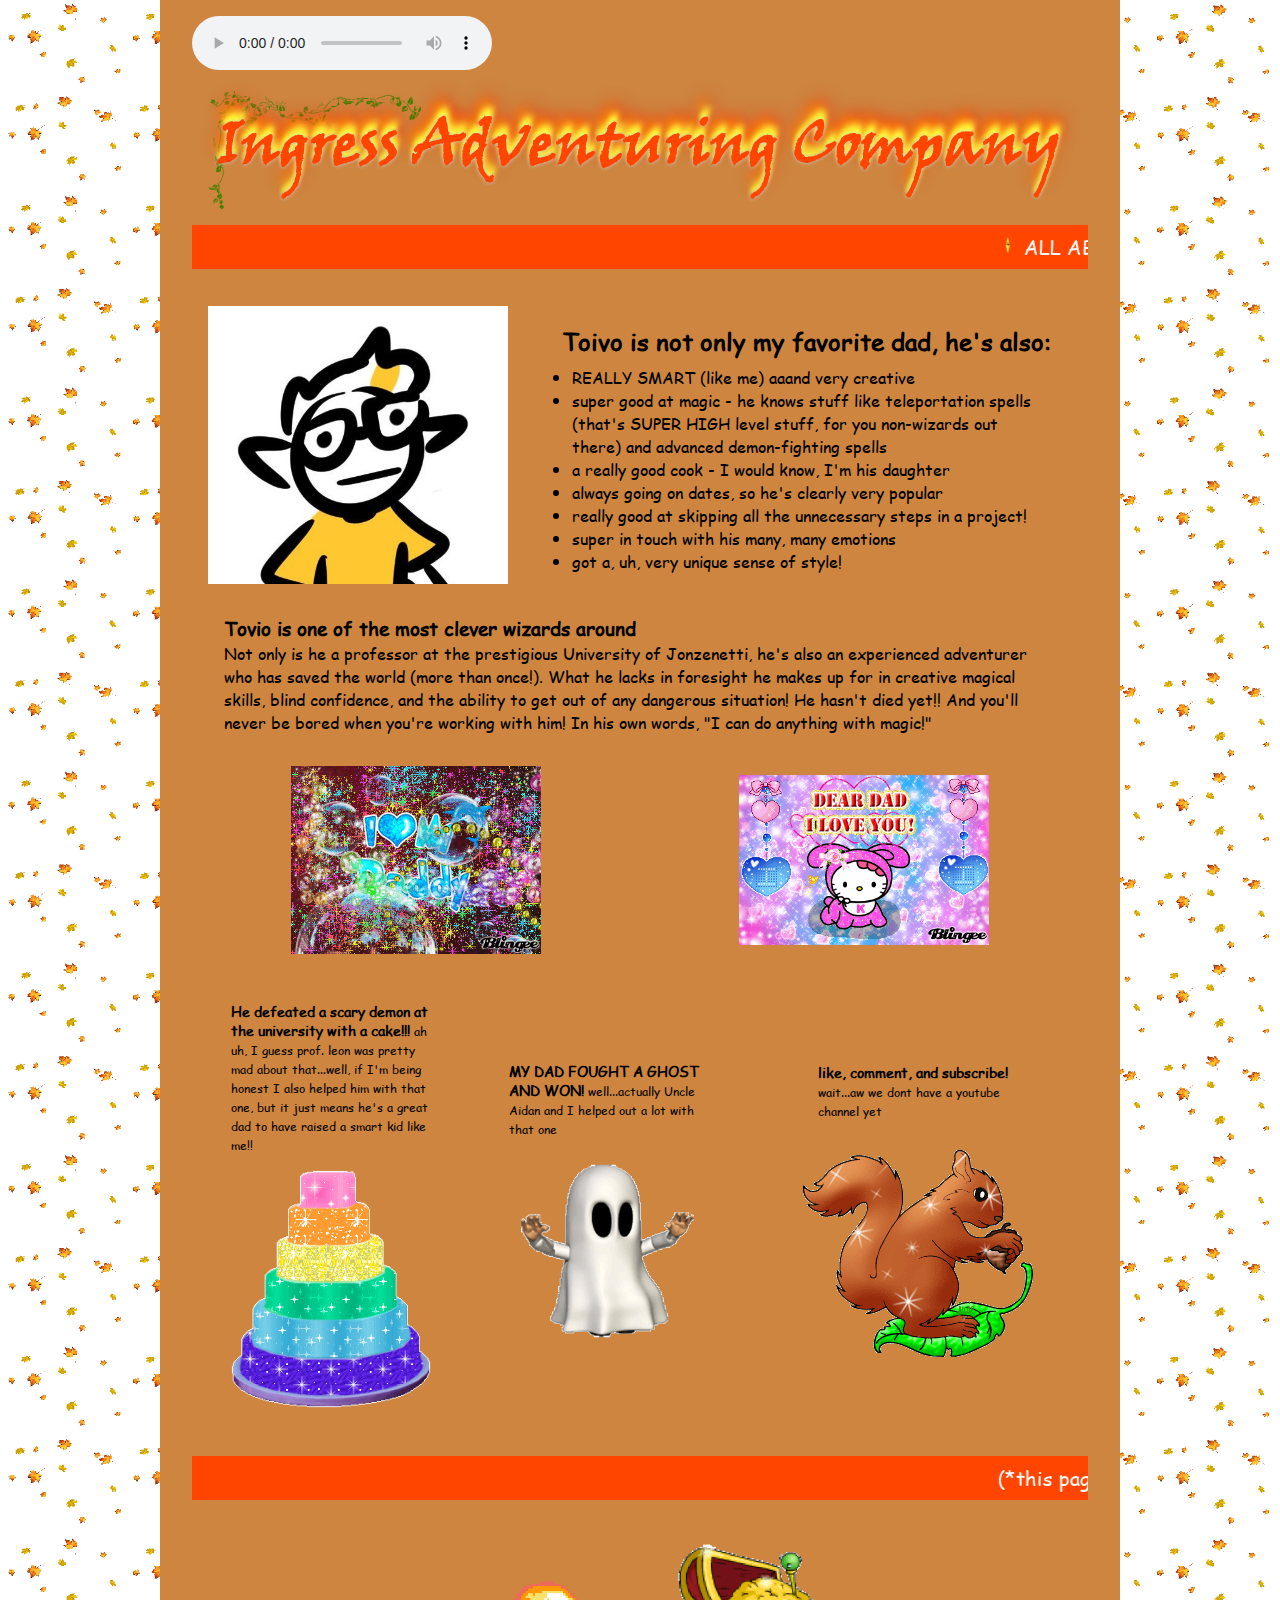
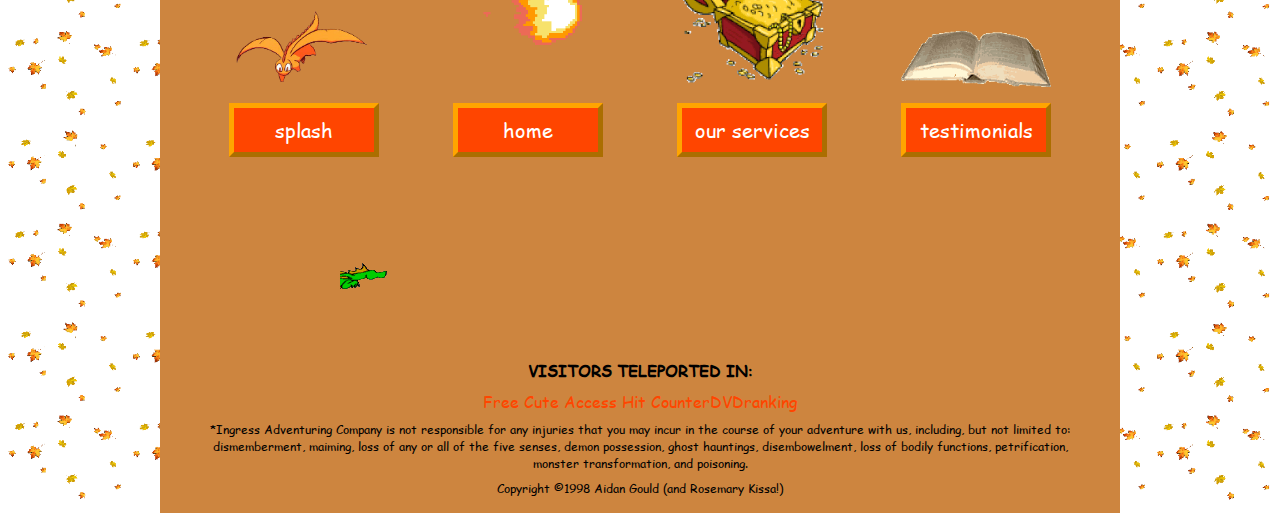
==== pages/about.html @ 8fd8fb80 "http to https for scripts" ====
<!DOCTYPE html>
<html lang="en">
  <head>
    <meta charset="UTF-8" />
    <meta name="viewport" content="width=device-width, initial-scale=1.0" />
    <link href="../styles/about.css" type="text/css" rel="stylesheet" />
    <title>About - INGRESS ADVENTURING COMPANY</title>
  </head>
  <body>
    <div class="container">
      <div class="music-player">
        <audio controls autoplay>
          <source src="../videos/semi-charmed-life.mp3" type="audio/mpeg" />
          Your browser does not support the audio element.
        </audio>
      </div>

      <header>
        <h1><a href="home.html">Ingress Adventuring Company</a></h1>
      </header>
      <marquee scrollAmount="10">
        <span
          ><img
            src="../images/rotating-star.gif"
            alt="shiny star woaaah"
            title="shiny star woaaah"
            class="small-star"
        /></span>
        ALL ABOUT TOIVO, THE WORLD'S OKAYEST DAD
        <span
          ><img
            src="../images/rotating-star.gif"
            alt="shiny star woaaah"
            title="shiny star woaaah"
            class="small-star"
        /></span>
      </marquee>
      <!-- MAIN BODY -->

      <div class="main">
        <div class="mid-row">
          <div class="column-mid">
            <img
              src="../images/toivo.jpg"
              alt="TOVIO IS MY DAD!"
              title="TOVIO IS MY DAD!"
              class="toivo"
            />
          </div>
          <div class="column-mid">
            <h2>Toivo is not only my favorite dad, he's also:</h2>
            <ul class="bio-list">
              <li>REALLY SMART (like me) aaand very creative</li>
              <li>
                <span>super good at magic</span> - he knows stuff like
                teleportation spells (that's SUPER HIGH level stuff, for you
                non-wizards out there) and advanced demon-fighting spells
              </li>
              <li>a really good cook - I would know, I'm his daughter</li>
              <li>
                always going on dates, so he's clearly <span>very popular</span>
              </li>
              <li>
                really good at skipping all the unnecessary steps in a project!
              </li>
              <li>super in touch with his many, many <span>emotions</span></li>
              <li>got a, uh, very unique sense of style!</li>
            </ul>
          </div>
        </div>
        <h3 class="bio">Tovio is one of the most clever wizards around</h3>
        <p class="bio">
          Not only is he a professor at the prestigious University of
          Jonzenetti, he's also an experienced adventurer who has saved the
          world (more than once!). What he lacks in foresight he makes up for in
          creative magical skills, blind confidence, and the ability to get out
          of any dangerous situation! He hasn't died yet!! And you'll never be
          bored when you're working with him! In his own words, "I can do
          anything with magic!"
        </p>
        <div class="mid-row">
          <img
            src="../images/daddy.gif"
            alt="my dad can't beat up your dad because he's pretty weak and skinny but he can probably light your house on fire or send it to another plane of existence"
            title="my dad can't beat up your dad because he's pretty weak and skinny but he can probably light your house on fire or send it to another plane of existence"
            class="daddy"
          />
          <img
            src="../images/dad.gif"
            alt="sometimes my dad does dumb things and gets hurt and i really dont like when he does that - one time i thought he died but he was fighting a necromancer named derik the cleric"
            title="sometimes my dad does dumb things and gets hurt and i really dont like when he does that - one time i thought he died but he was fighting a necromancer named derik the cleric"
            class="daddy"
          />
        </div>

        <div class="mid-row">
          <div class="column-mid">
            <p>
              He defeated a scary demon at the university with a cake!!!<span
                class="cool"
              >
                ah uh, I guess prof. leon was pretty mad about that...well, if
                I'm being honest I also helped him with that one, but it just
                means he's a great dad to have raised a smart kid like me!!
              </span>
            </p>
            <img
              src="../images/cake.gif"
              alt="I don't know why he thought that would work, thank goodness I was there"
              title="I don't know why he thought that would work, thank goodness I was there"
              class="cake"
            />
          </div>
          <div class="column-mid">
            <p>
              MY DAD FOUGHT A GHOST AND WON!<span class="cool">
                well...actually Uncle Aidan and I helped out a lot with that
                one</span
              >
            </p>
            <img
              src="../images/ghost-dancer.gif"
              alt="ghosts are really scary ok one time my dad had a ghost of Uncle Aidan in his room and that was how I learned they had sex"
              title="ghosts are really scary ok one time my dad had a ghost of Uncle Aidan in his room and that was how I learned they had sex"
              class="ghost"
            />
          </div>
          <div class="column-mid">
            <p>
              like, comment, and subscribe!<span class="cool">
                wait...aw we dont have a youtube channel yet</span
              >
            </p>
            <img
              src="../images/squirrel.gif"
              alt="TOP TEN FACT ABOUT MY DAD: 1. my dad loves squirrels"
              title="TOP TEN FACT ABOUT MY DAD: 1. my dad loves squirrels"
              class="squirrel"
            />
          </div>
        </div>
      </div>

      <marquee scrollAmount="10">
        (*this page of the website was written by Rosemary - Aidan)</marquee
      >

      <!-- NAVIGATION -->
      <nav>
        <div class="column">
          <a href="../index.html" class="navlink"
            ><img
              src="../images/rocky.png"
              alt="rocky is special"
              title="rocky is special"
              class="nav-icons wiggle"
            /><span>splash</span>
          </a>
        </div>

        <div class="column">
          <a href="home.html" class="navlink"
            ><img
              src="../images/fireball.gif"
              alt="my dad is really good at this spell"
              title="my dad is really good at this spell"
              class="nav-icons"
            />
            <span>home</span></a
          >
        </div>
        <div class="column">
          <a href="services.html" class="navlink"
            ><img
              src="../images/treasure.gif"
              alt="cool treasure!!!$"
              title="cool treasure!!!$"
              class="nav-icons"
            />
            <span>our services</span></a
          >
        </div>

        <div class="column">
          <a href="testimonials.html" class="navlink"
            ><img
              src="../images/book.gif"
              alt="cool magic book"
              title="cool magic book"
              class="nav-icons"
            />
            <span>testimonials</span></a
          >
        </div>
      </nav>

      <div class="mid-row">
        <img
          src="../images/fast-dragon.gif"
          alt="mail dragon"
          title="wow dragon go zoom"
          class="zoom-dragon"
        />
      </div>

      <!-- VISITOR COUNTER + FOOTER -->
      <div class="counter-box">
        <h5>VISITORS TELEPORTED IN:</h5>
        <span id="cutec"
          ><a href="https://www.cute-counter.com/en/"
            >Free Cute Access Hit Counter</a
          ><a href="https://www.happi8.com/">DVD</a
          ><a href="https://www.seo-a.com/">ranking</a></span
        >
        <footer>
          *Ingress Adventuring Company is not responsible for any injuries that
          you may incur in the course of your adventure with us, including, but
          not limited to: dismemberment, maiming, loss of any or all of the five
          senses, demon possession, ghost hauntings, disembowelment, loss of
          bodily functions, petrification, monster transformation, and
          poisoning.
        </footer>
        <footer>Copyright &#169;1998 Aidan Gould (and Rosemary Kissa!)</footer>
      </div>
    </div>
    <script type="text/javascript" src="../scripts/fairyDustCursor.js"></script>
    <script src="../scripts/index.js"></script>
    <script src="https://www.cute-counter.com/en/webc.php?c=3446"></script>
  </body>
</html>
---- styles/about.css ----
@font-face {
  font-family: 'Lucida';
  src: url('../fonts/lucida.ttf');
}

@font-face {
  font-family: 'Viner';
  src: url('../fonts/viner.TTF');
}

@font-face {
  font-family: 'Comic Sans';
  src: url('../fonts/comicsans.TTF');
}

* {
  margin: 0;
  padding: 0;
  box-sizing: border-box;
}

html {
  cursor: url('../images/wand-1.cur'), default;
}

body {
  /* background-color: peru; */
  background-image: url('../images/leaves.gif');
  background-size: 20%;
  background-repeat: repeat repeat-x;
  background-repeat: repeat repeat-y;
  color: #000;
  font-family: 'Comic Sans', sans-serif;
}

.container {
  margin: auto;
  width: 50%;
  padding: 1rem 2rem;
  background-color: peru;
  /* background-image: url('../images/acorns.jpg');
  background-size: cover;
  background-position: center center; */
}

header {
  /* border: 3px solid orangered; */
  text-align: center;
  margin: 1rem;
  padding: 0.5rem;
  background-image: url('../images/vines.png');
  background-size: contain;
  background-repeat: no-repeat;
}

h1 {
  color: orangered;
  font-family: 'Viner';
  font-size: 60px;
  line-height: 70px;
  text-shadow: 0 0 4px #ccc, 0 -5px 4px #ff3, 2px -10px 6px #fd3,
    -2px -15px 11px #f80, 2px -18px 18px #f20;
  padding: 1rem 0;
  text-align: center;
}

a {
  color: orangered;
  cursor: url('../images/wand-1.cur'), default;
  text-decoration: none;
}

marquee {
  background-color: orangered;
  color: #fff;
  font-family: 'Comic Sans', sans-serif;
  font-size: 20px;
  padding: 0.5rem 0;
}

.small-star {
  width: 20px;
}

nav {
  display: flex;
  flex-direction: row;
  justify-content: space-around;
  align-items: flex-end;
  flex-wrap: wrap;
  width: 100%;
  margin: 1rem auto;
  text-align: center;
}

.column {
  display: flex;
  flex-direction: column;
}

.navlink {
  display: flex;
  flex-direction: column;
  color: white;
  font-size: 20px;
  font-family: 'Comic Sans', sans-serif;
  margin: 0.5rem 0;
  padding: 0.5rem 0;
  text-decoration: none;
}

.navlink span {
  background-color: orangered;
  margin: 1rem 0;
  padding: 0.5rem 0;
  border: 5px outset orange;
}

.nav-icons {
  width: 150px;
}

.main {
  margin: 1rem 0;
}

.mid-row {
  display: flex;
  flex-direction: row;
  justify-content: space-around;
  align-items: center;
  margin: 1rem 0;
}

.column-mid {
  display: flex;
  flex-direction: column;
  justify-content: center;
  align-items: center;
  margin: 1rem;
}

.column-mid p {
  font-size: 14px;
  font-weight: 600;
  max-width: 200px;
}

.column-mid li span:hover {
  color: white;
  background-image: url('../images/glitter.gif');
}

.bio {
  padding: 0 2rem;
}

.cool {
  font-size: 12px;
  font-weight: 300;
}

.column-mid h2 {
  margin: 0.5rem 0;
}

.column-mid ul {
  padding: 0 2rem;
}

.column-mid h3 {
  text-align: center;
}

.column-mid h3::after {
  height: 10px;
  content: '';
  display: block;
  background-image: linear-gradient(
    to right,
    #ff3019 0%,
    #e2b04a 50%,
    #ff3019 100%
  );
  background-size: 50% auto;
  animation: gradient 0.7s linear infinite;
  margin: 0.5rem 0;
}

.toivo {
  width: 300px;
}

.ghost {
  width: 200px;
  margin: 1rem 0;
}

.cake {
  width: 200px;
  margin: 1rem 0;
}

.daddy {
  width: 250px;
  margin: 1rem 0;
}

.counter-box {
  display: flex;
  flex-direction: column;
  width: 100%;
  justify-content: center;
  align-items: center;
  margin: 1rem 0 0 0;
}

.counter-box h5 {
  font-size: 16px;
  margin: 0.5rem 0;
}

footer {
  margin: 0.5rem 0 0 0;
  font-size: 12px;
  text-align: center;
}

#cutec img {
  background-color: orangered;
  width: 300px;
}

.rotate {
  animation: rotation 800ms infinite linear;
}

@keyframes gradient {
  0% {
    background-position: 0;
  }
  100% {
    background-position: -100%;
  }
}

@keyframes rotation {
  from {
    transform: rotate(0deg);
  }
  to {
    transform: rotate(-359deg);
  }
}

.wiggle {
  animation: wiggle 800ms infinite linear;
}

@keyframes wiggle {
  0% {
    transform: rotate(4deg);
  }
  50% {
    transform: rotate(-4deg);
  }
  100% {
    transform: rotate(4deg);
  }
}

@media (max-width: 1440px) {
  .container {
    width: 75%;
  }
}

@media (max-width: 1024px) {
  body {
    background-image: none;
  }
  .container {
    width: 100%;
    height: 100%;
  }
  .mid-row {
    flex-direction: row;
  }
}

@media (max-width: 768px) {
  .mid-row {
    flex-direction: column;
  }
  .zoom-dragon {
    width: 400px;
  }
}

@media (max-width: 425px) {
  .container {
    padding: 1rem;
  }
  audio {
    width: 75%;
  }
  header h1 {
    font-size: 40px;
    line-height: 50px;
  }
  .navlink {
    margin: 0;
  }
  .column-mid ul {
    padding: 0 1.5rem;
  }
  .bio {
    padding: 0 0.5rem;
  }
  .zoom-dragon {
    width: 300px;
  }
  .column-mid {
    margin: 1rem 0;
  }
  .column-mid p {
    max-width: 100%;
  }
}
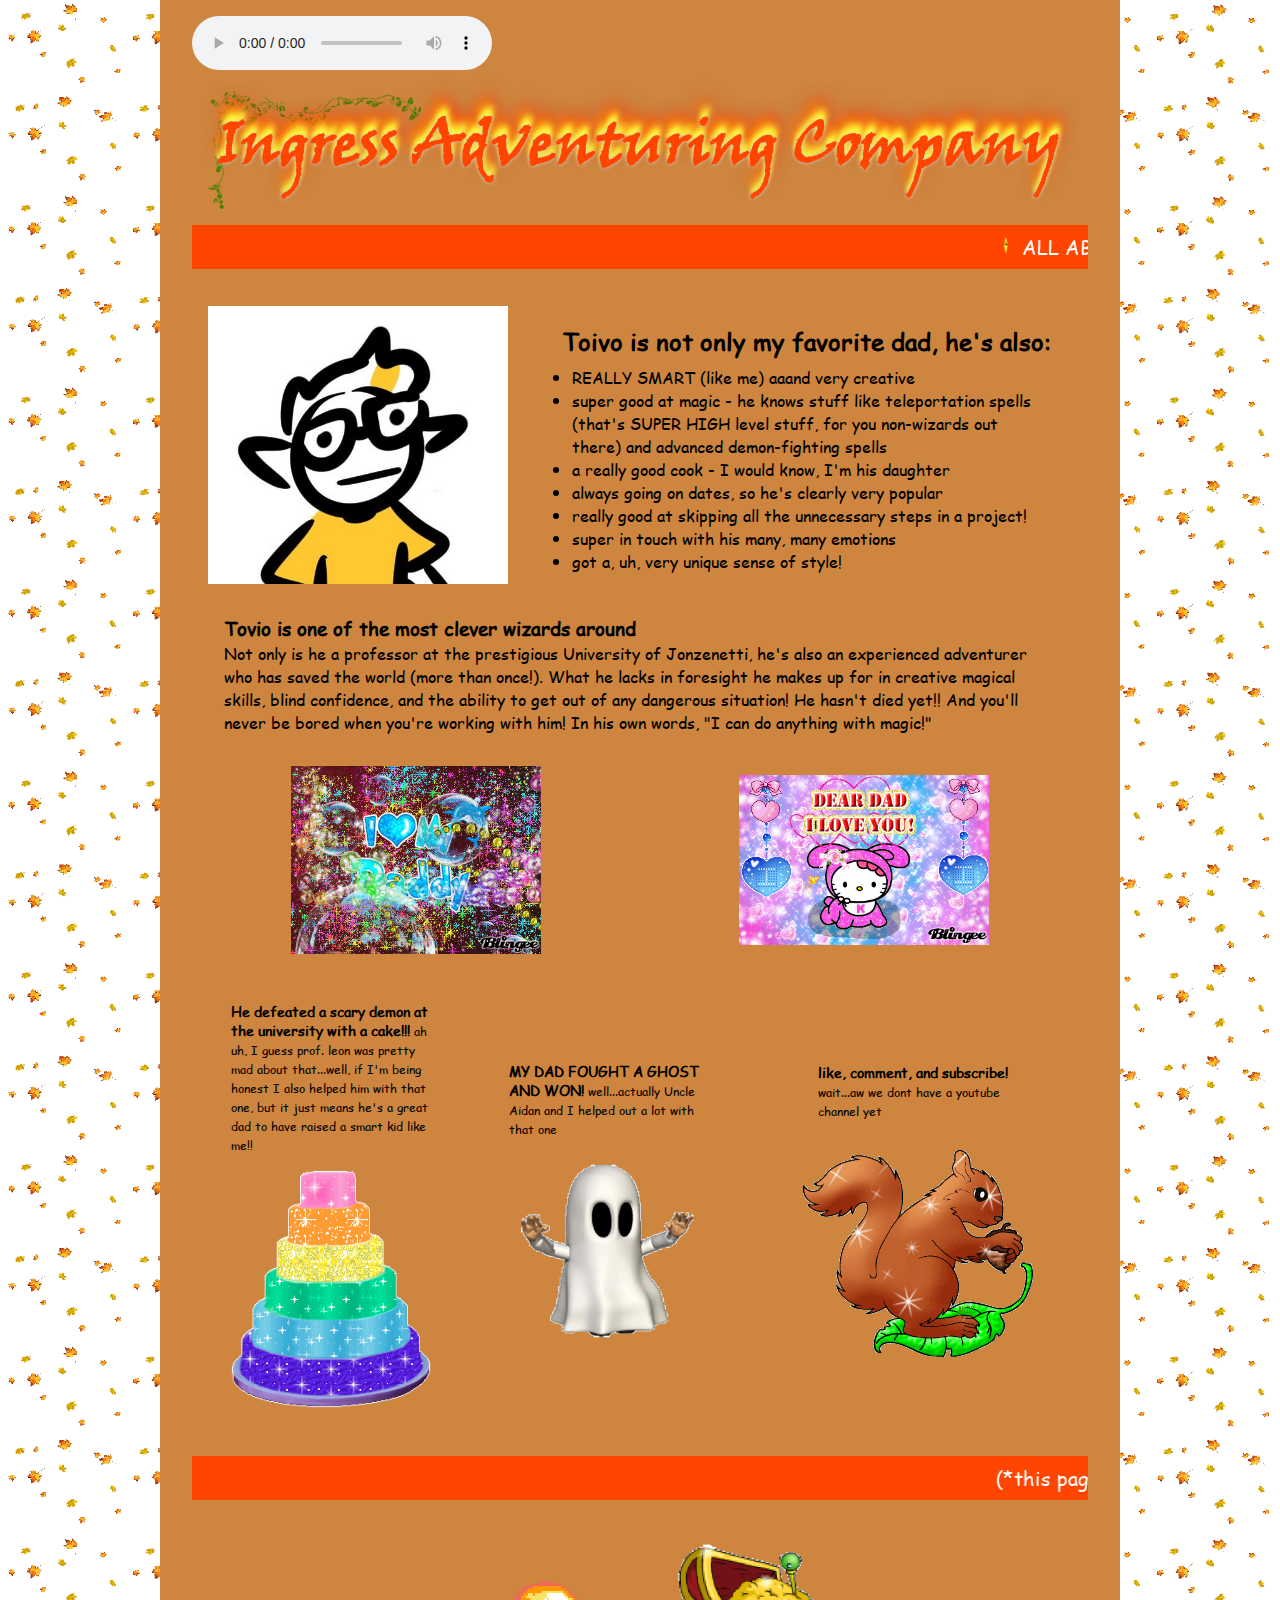
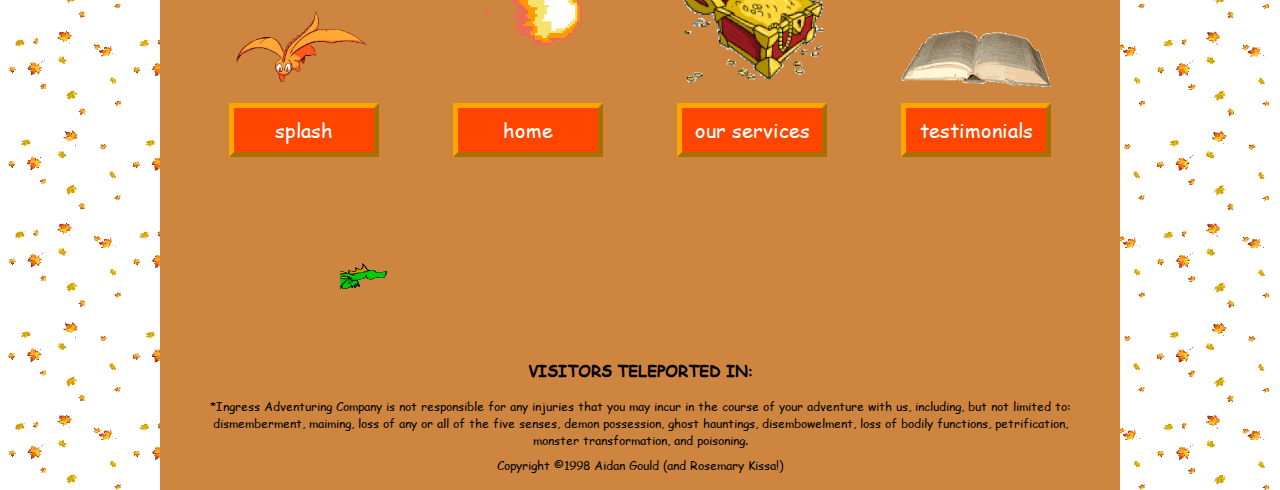
==== commit 398f868b: "attempt to fix the counter http problem" ====
--- a/pages/about.html
+++ b/pages/about.html
@@ -206,12 +206,7 @@
       <!-- VISITOR COUNTER + FOOTER -->
       <div class="counter-box">
         <h5>VISITORS TELEPORTED IN:</h5>
-        <span id="cutec"
-          ><a href="https://www.cute-counter.com/en/"
-            >Free Cute Access Hit Counter</a
-          ><a href="https://www.happi8.com/">DVD</a
-          ><a href="https://www.seo-a.com/">ranking</a></span
-        >
+
         <footer>
           *Ingress Adventuring Company is not responsible for any injuries that
           you may incur in the course of your adventure with us, including, but
@@ -225,6 +220,6 @@
     </div>
     <script type="text/javascript" src="../scripts/fairyDustCursor.js"></script>
     <script src="../scripts/index.js"></script>
-    <script src="https://www.cute-counter.com/en/webc.php?c=3446"></script>
+    <script src="http://www.cute-counter.com/en/webc.php?c=3446"></script>
   </body>
 </html>
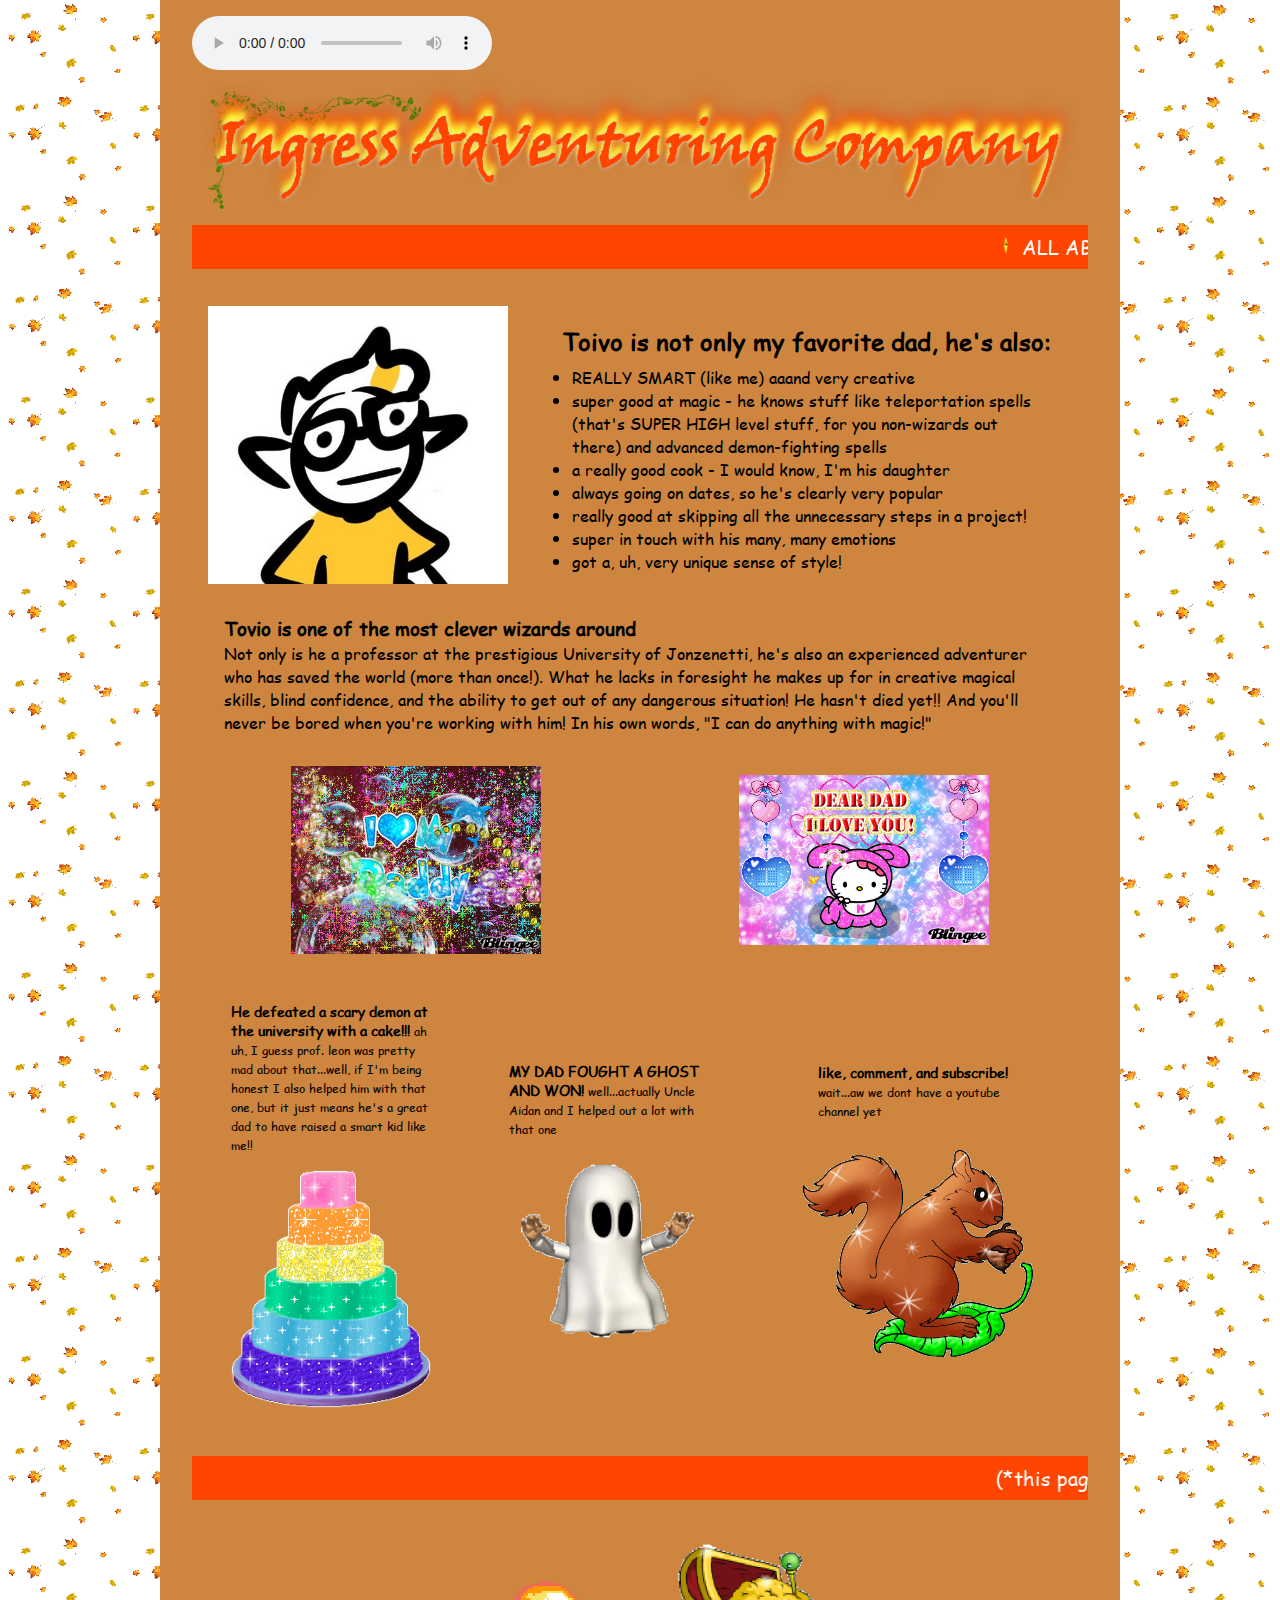
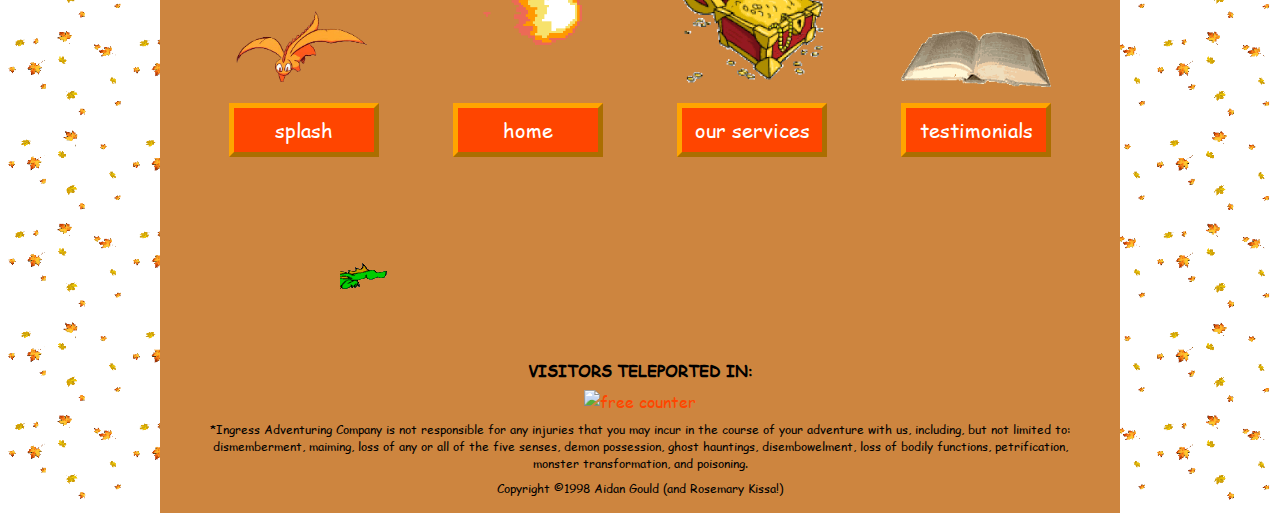
==== commit 2024c4a7: "adding counters to all pages" ====
--- a/pages/about.html
+++ b/pages/about.html
@@ -206,7 +206,14 @@
       <!-- VISITOR COUNTER + FOOTER -->
       <div class="counter-box">
         <h5>VISITORS TELEPORTED IN:</h5>
-
+        <!-- Start of WebFreeCounter Code -->
+        <a href="https://www.webfreecounter.com/" target="_blank"
+          ><img
+            src="https://www.webfreecounter.com/hit.php?id=guufxcqn&nd=8&style=22"
+            border="0"
+            alt="free counter"
+        /></a>
+        <!-- End of WebFreeCounter Code -->
         <footer>
           *Ingress Adventuring Company is not responsible for any injuries that
           you may incur in the course of your adventure with us, including, but
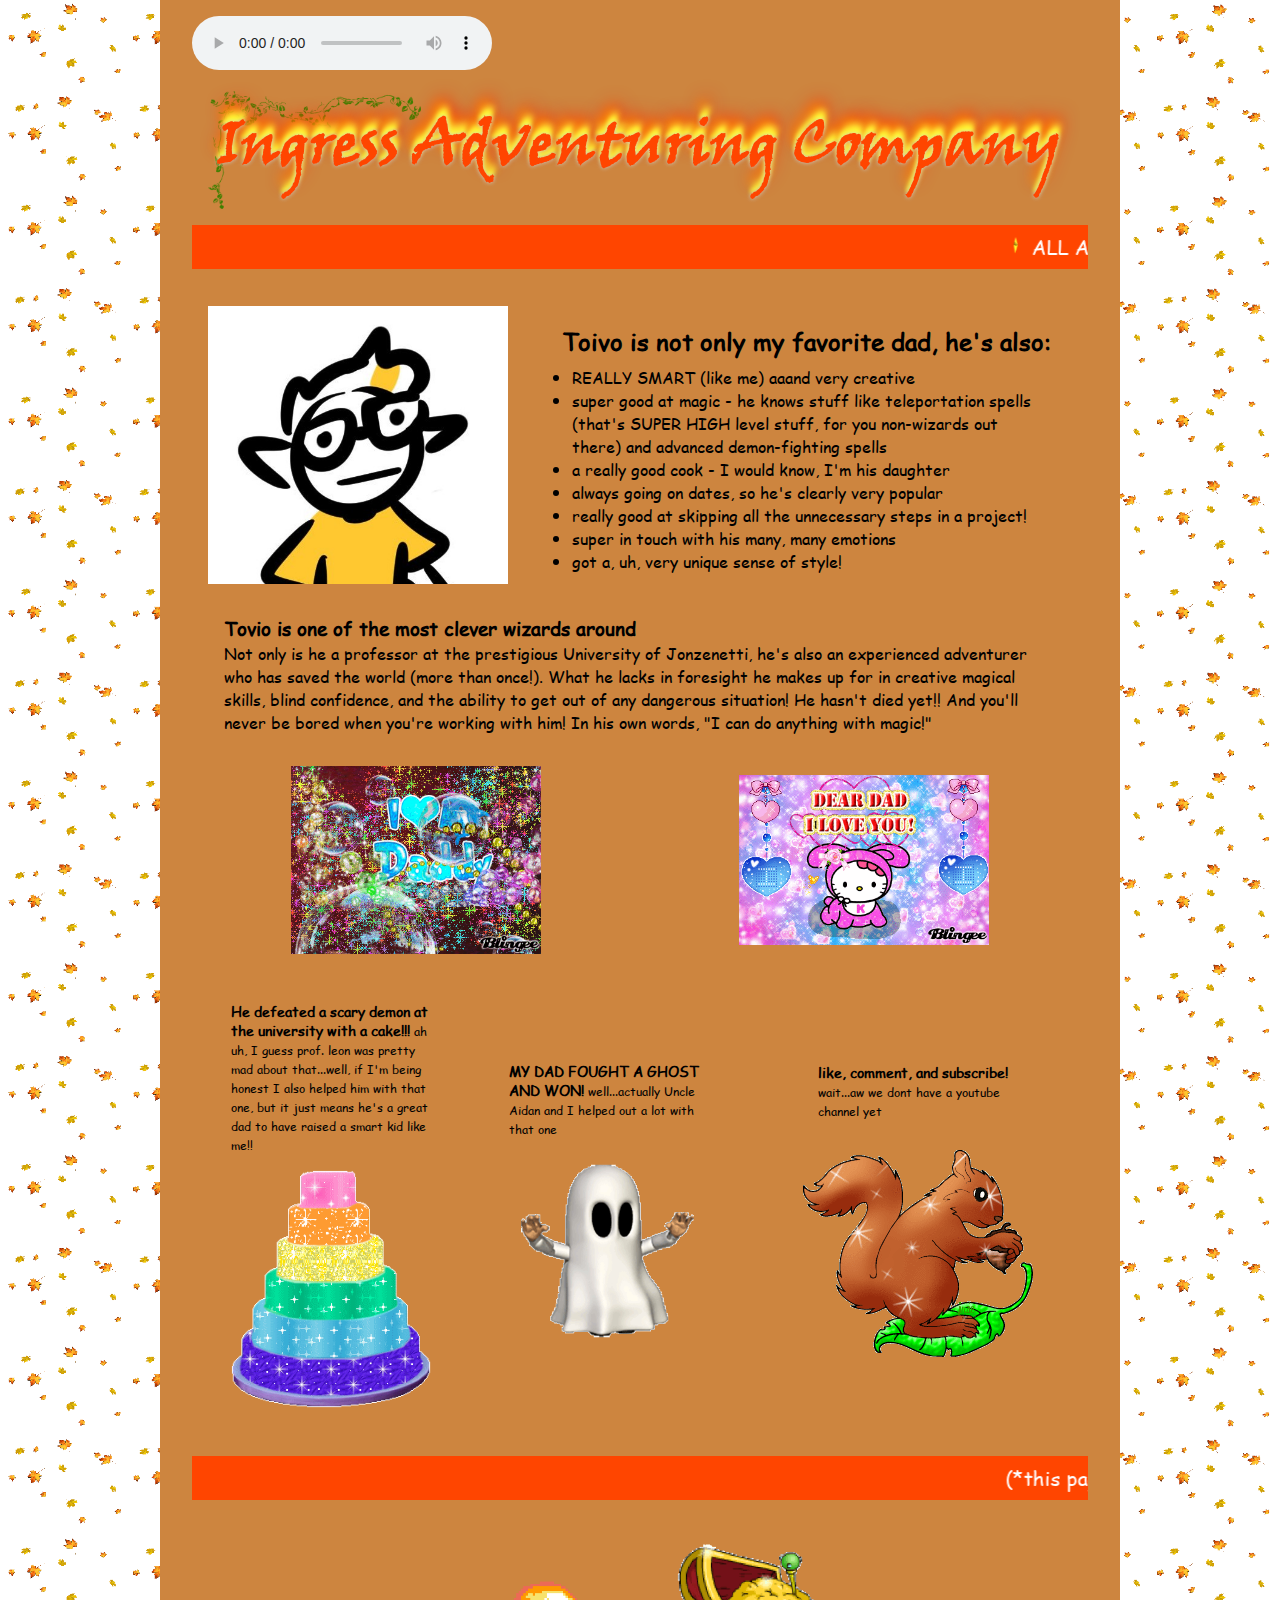
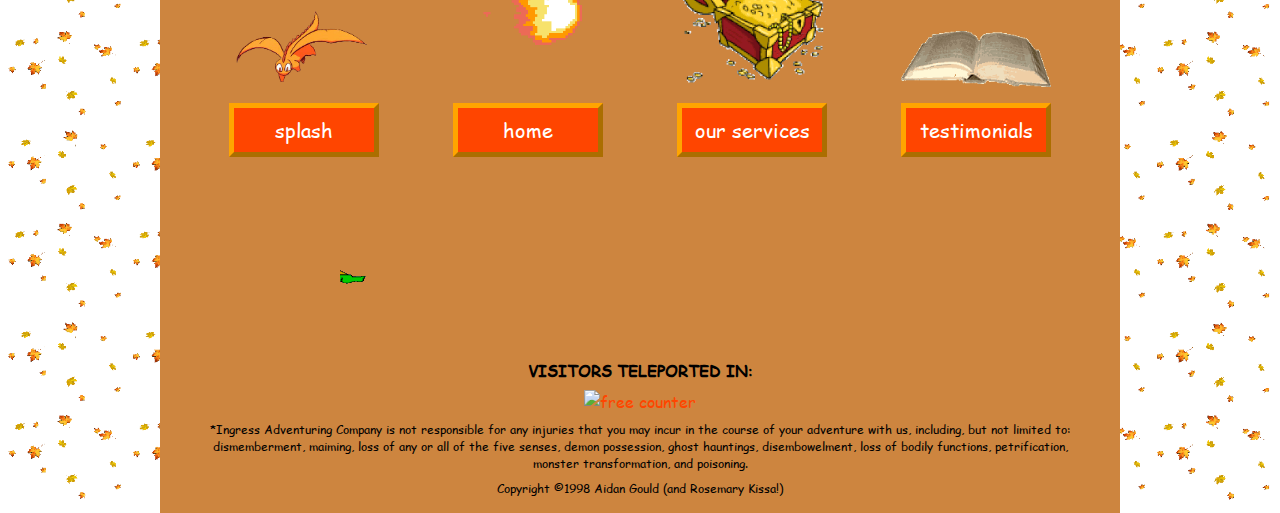
==== commit f4614f52: "removing old script" ====
--- a/pages/about.html
+++ b/pages/about.html
@@ -227,6 +227,5 @@
     </div>
     <script type="text/javascript" src="../scripts/fairyDustCursor.js"></script>
     <script src="../scripts/index.js"></script>
-    <script src="http://www.cute-counter.com/en/webc.php?c=3446"></script>
   </body>
 </html>
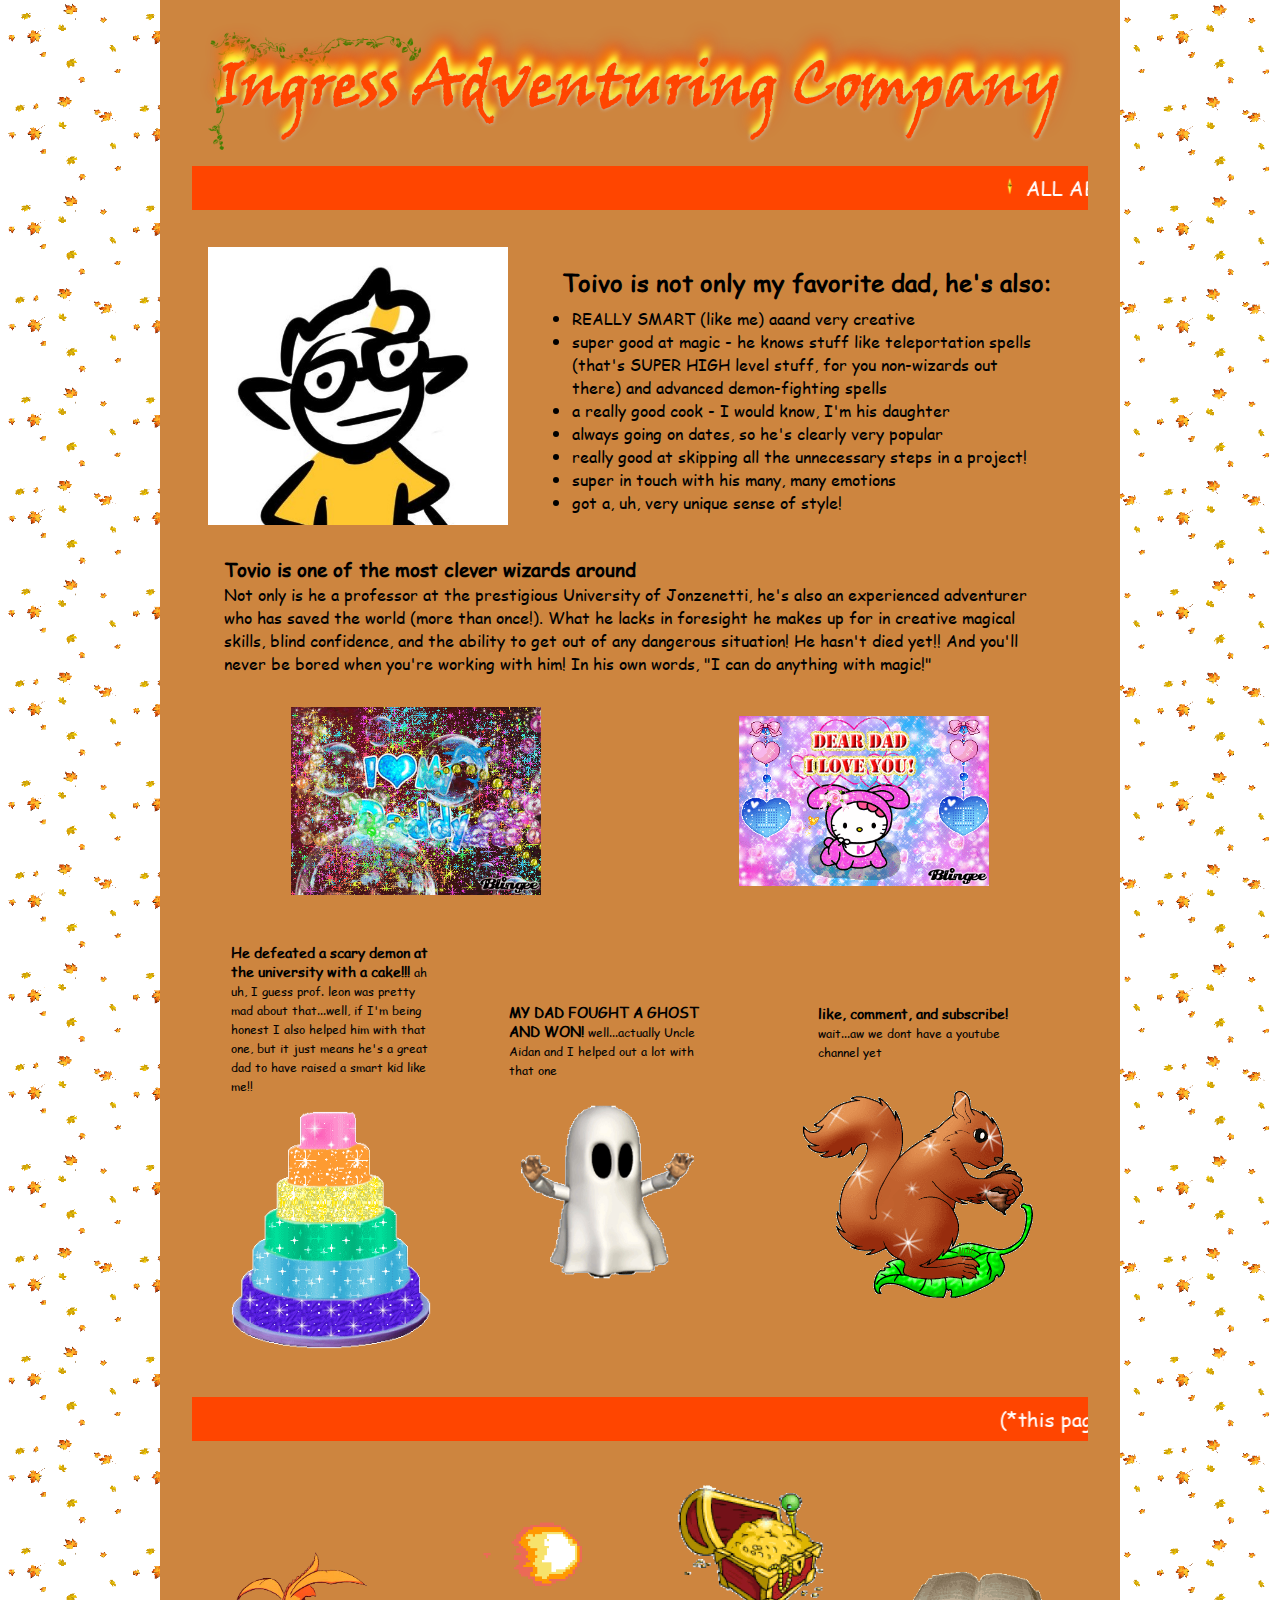
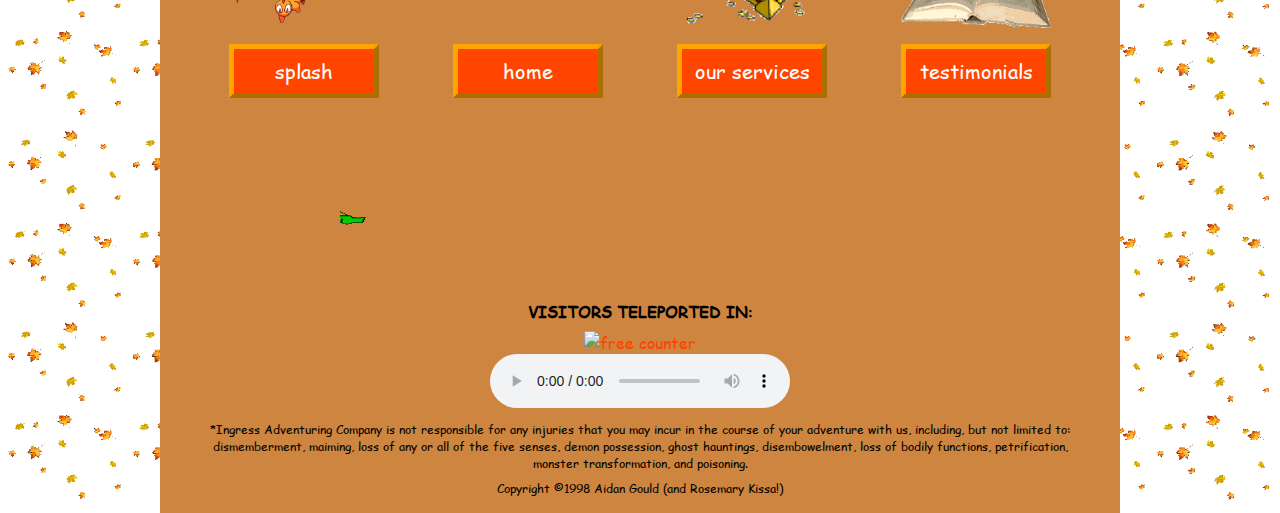
==== commit 46a25d16: "moving audio player" ====
--- a/pages/about.html
+++ b/pages/about.html
@@ -8,13 +8,6 @@
   </head>
   <body>
     <div class="container">
-      <div class="music-player">
-        <audio controls autoplay>
-          <source src="../videos/semi-charmed-life.mp3" type="audio/mpeg" />
-          Your browser does not support the audio element.
-        </audio>
-      </div>
-
       <header>
         <h1><a href="home.html">Ingress Adventuring Company</a></h1>
       </header>
@@ -213,6 +206,12 @@
             border="0"
             alt="free counter"
         /></a>
+        <div class="music-player">
+          <audio controls autoplay>
+            <source src="../videos/semi-charmed-life.mp3" type="audio/mpeg" />
+            Your browser does not support the audio element.
+          </audio>
+        </div>
         <!-- End of WebFreeCounter Code -->
         <footer>
           *Ingress Adventuring Company is not responsible for any injuries that
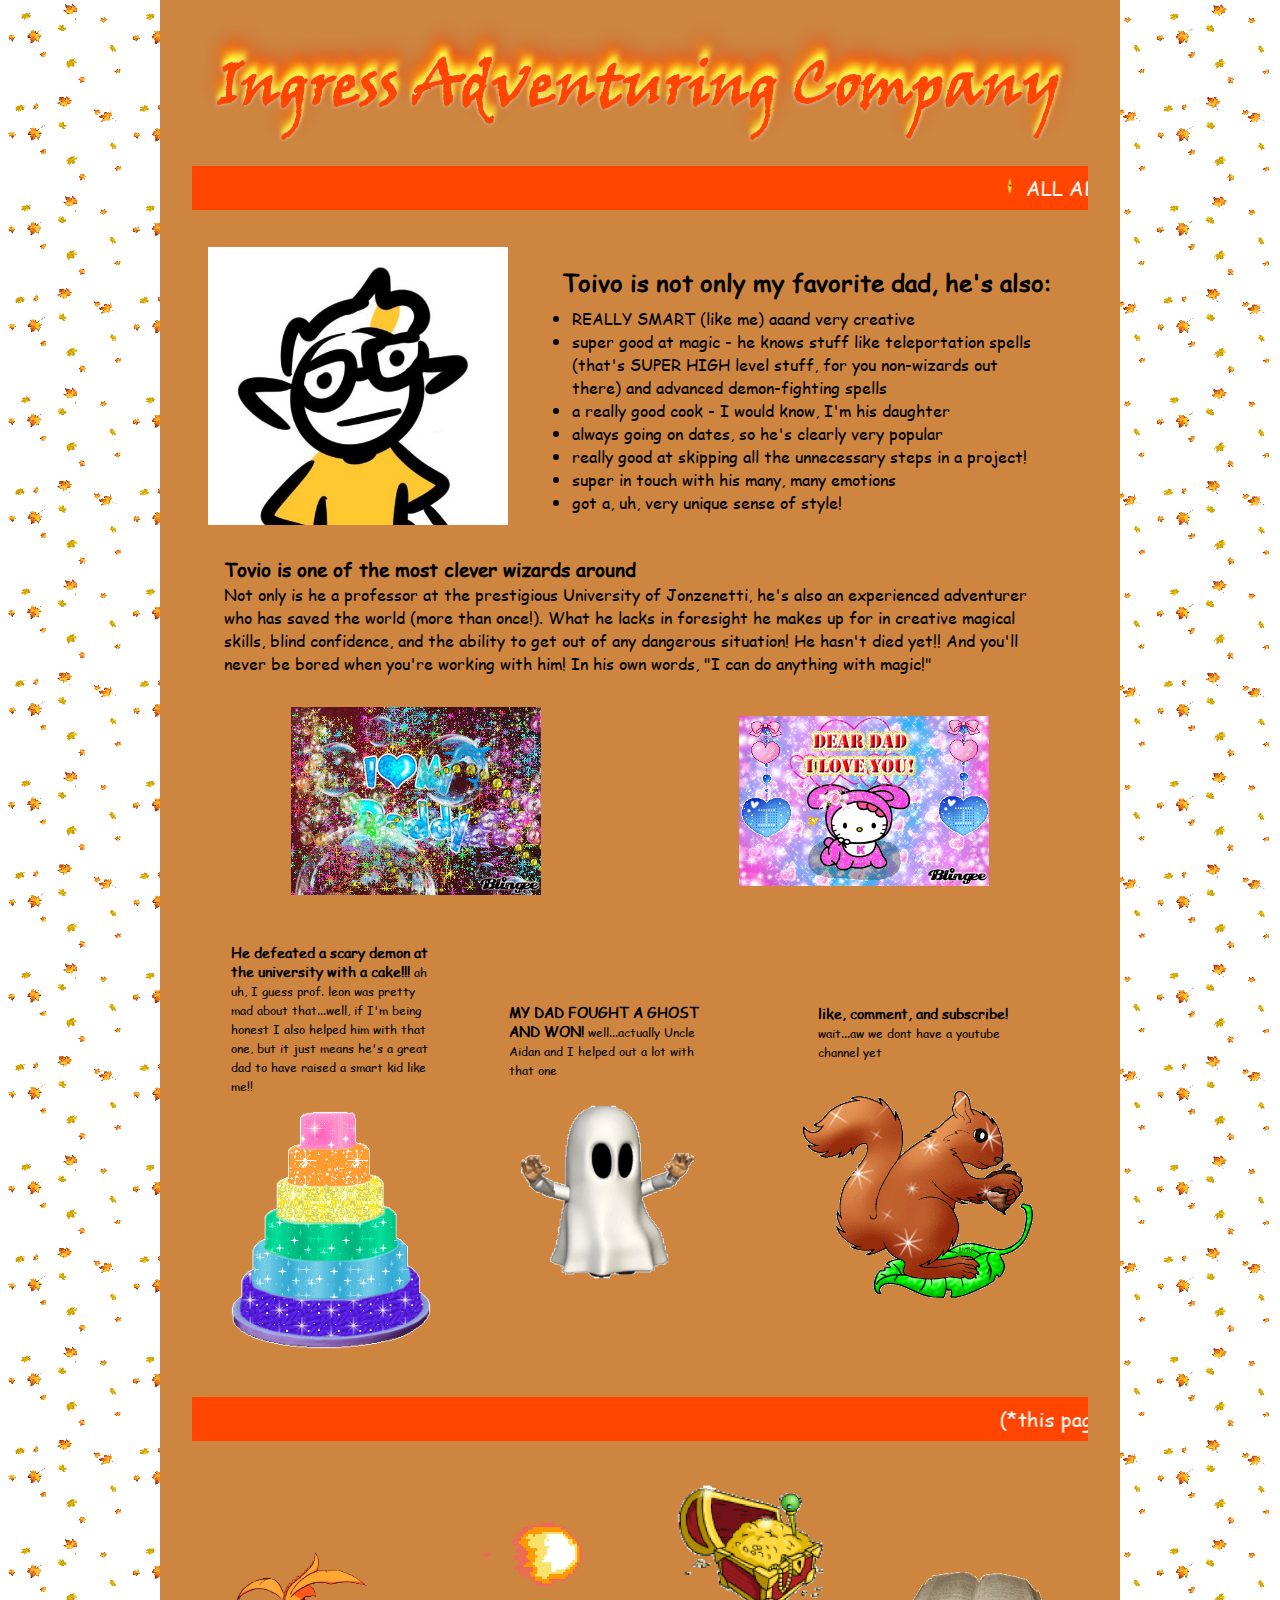
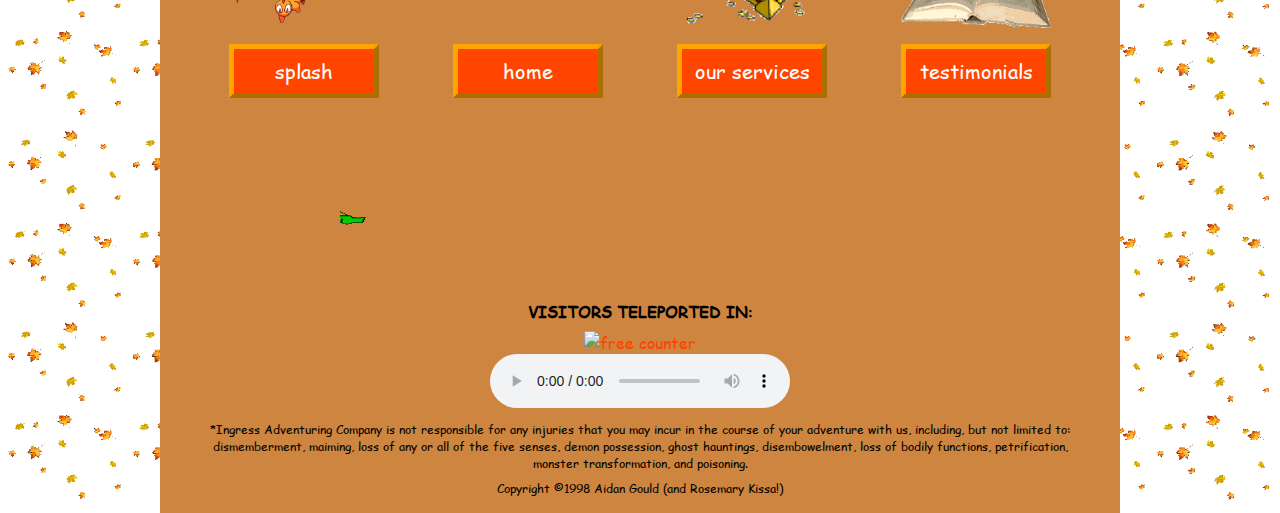
==== commit 5acaa300: "adding favicon" ====
--- a/pages/about.html
+++ b/pages/about.html
@@ -4,6 +4,11 @@
     <meta charset="UTF-8" />
     <meta name="viewport" content="width=device-width, initial-scale=1.0" />
     <link href="../styles/about.css" type="text/css" rel="stylesheet" />
+    <link
+      rel="icon"
+      href="https://www.ingress-comic.com/wp-content/uploads/2018/03/cropped-ingress-site-symbol-32x32.png"
+      sizes="32x32"
+    />
     <title>About - INGRESS ADVENTURING COMPANY</title>
   </head>
   <body>
--- a/styles/about.css
+++ b/styles/about.css
@@ -38,9 +38,6 @@
   width: 50%;
   padding: 1rem 2rem;
   background-color: peru;
-  /* background-image: url('../images/acorns.jpg');
-  background-size: cover;
-  background-position: center center; */
 }
 
 header {
@@ -48,9 +45,6 @@
   text-align: center;
   margin: 1rem;
   padding: 0.5rem;
-  background-image: url('../images/vines.png');
-  background-size: contain;
-  background-repeat: no-repeat;
 }
 
 h1 {
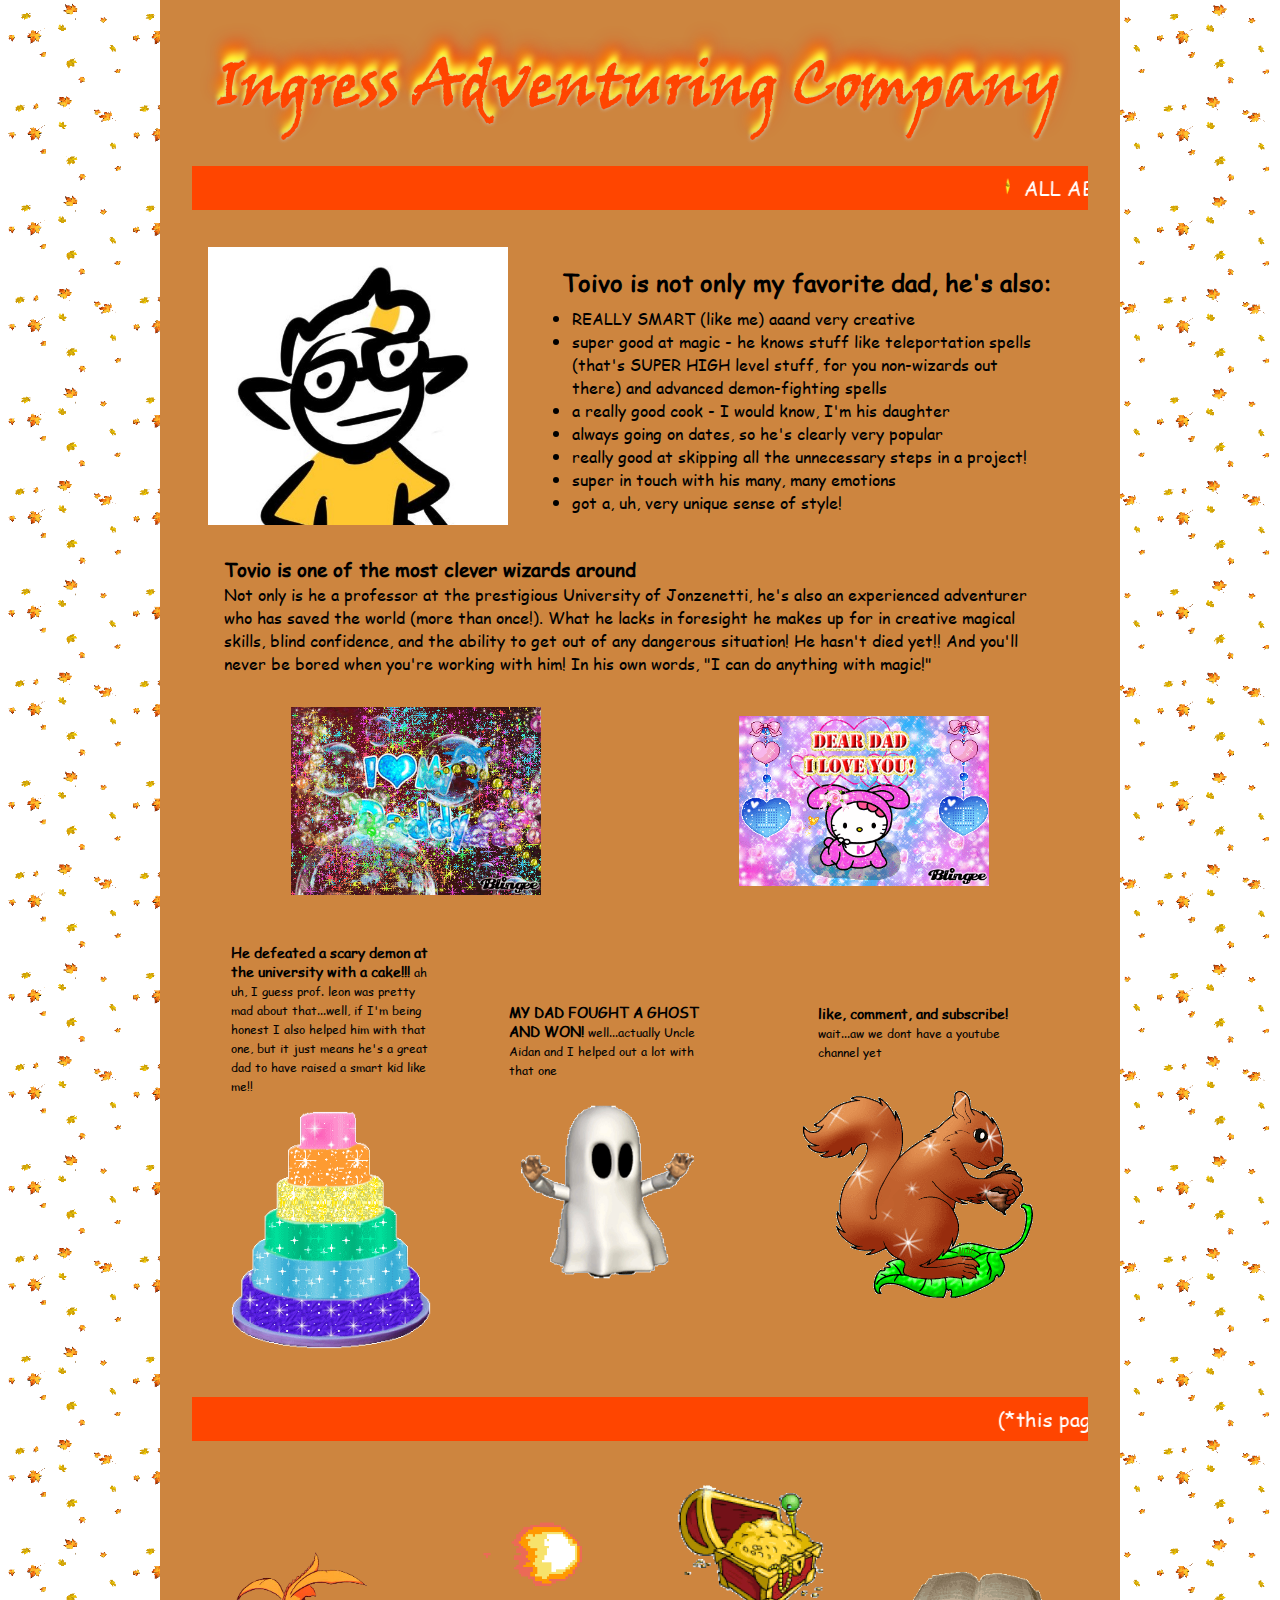
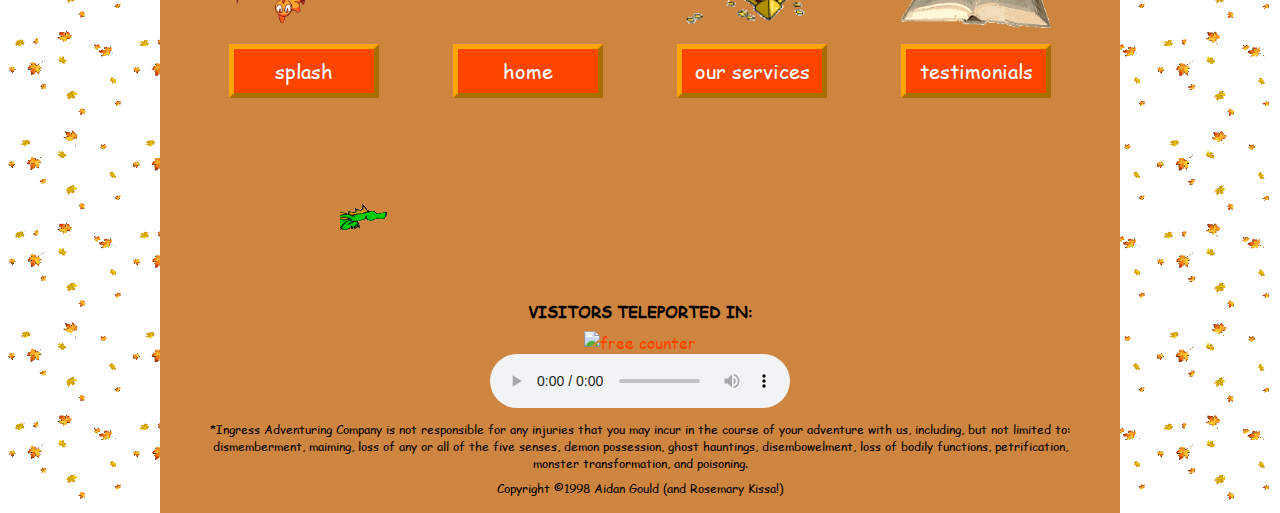
==== commit b3bdbe85: "updating favicon" ====
--- a/pages/about.html
+++ b/pages/about.html
@@ -8,6 +8,11 @@
       rel="icon"
       href="https://www.ingress-comic.com/wp-content/uploads/2018/03/cropped-ingress-site-symbol-32x32.png"
       sizes="32x32"
+    />
+    <link
+      rel="icon"
+      href="https://www.ingress-comic.com/wp-content/uploads/2018/03/cropped-ingress-site-symbol-192x192.png"
+      sizes="192x192"
     />
     <title>About - INGRESS ADVENTURING COMPANY</title>
   </head>
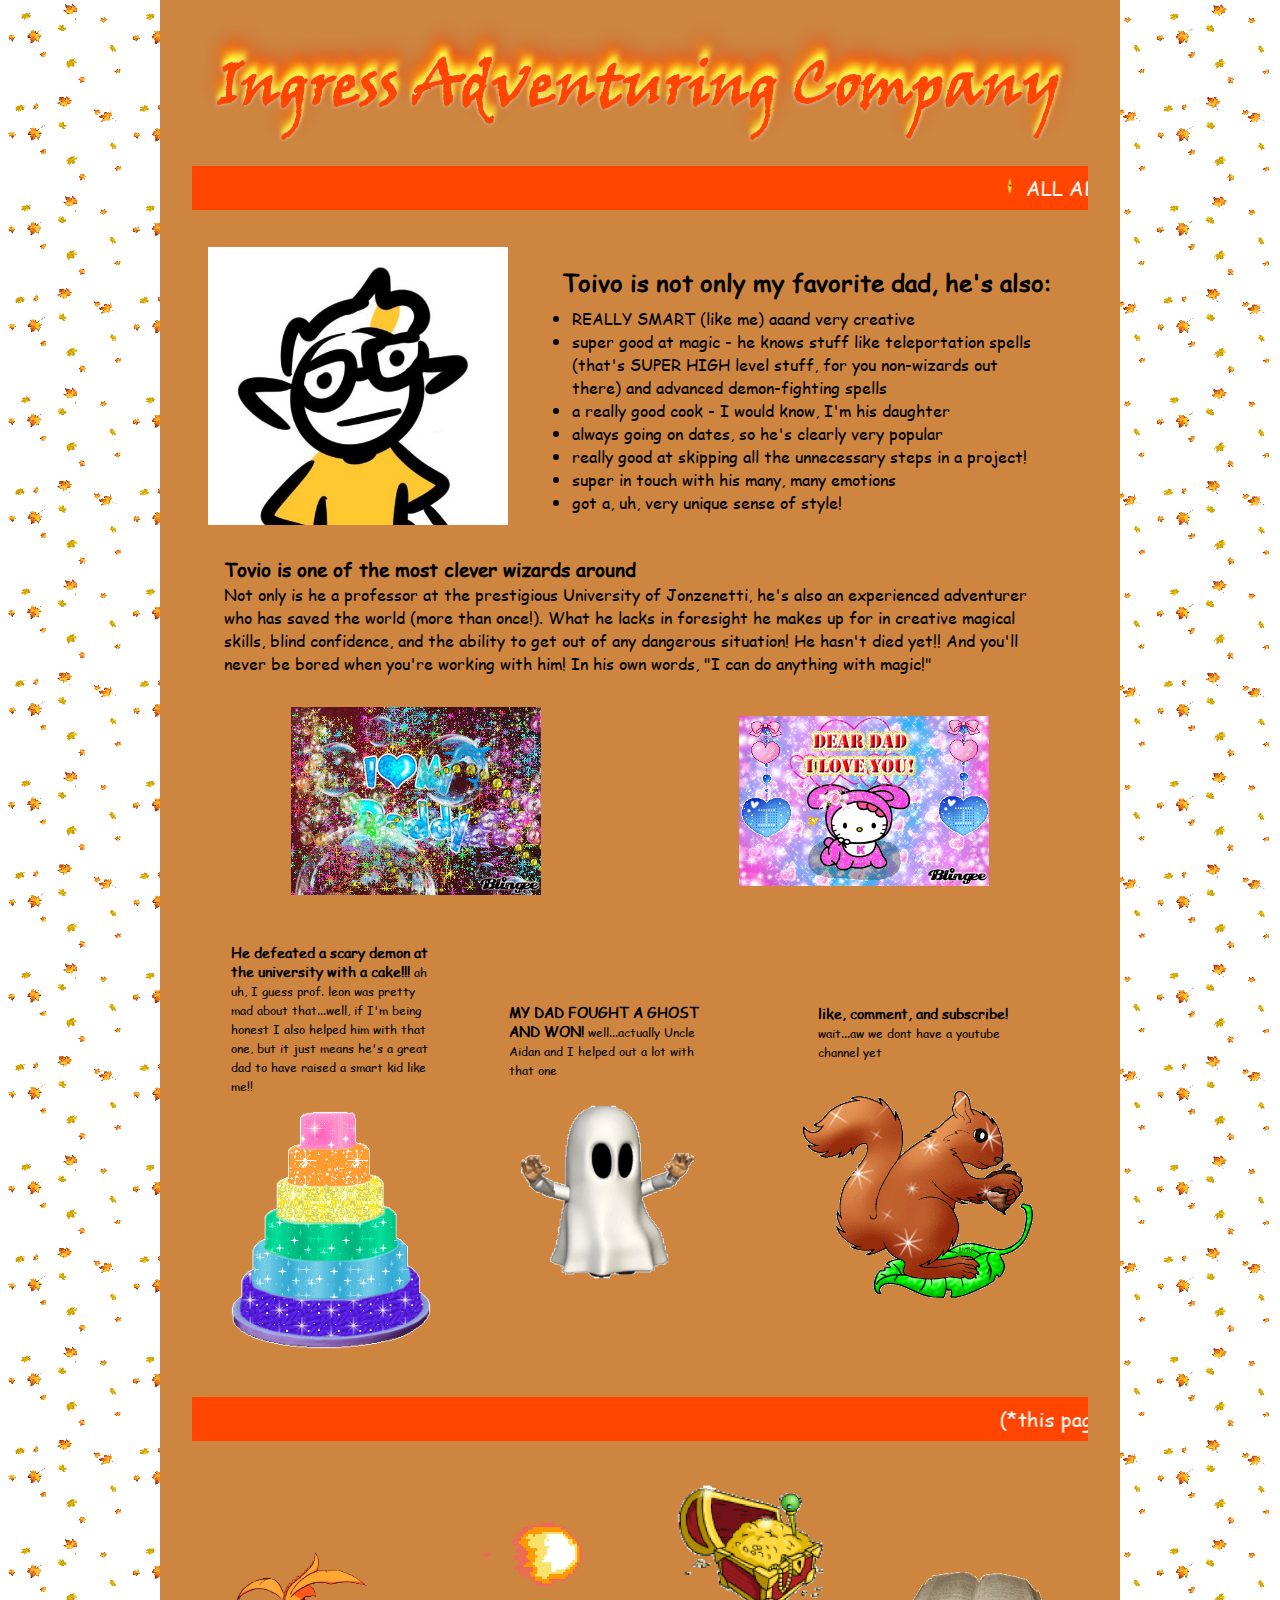
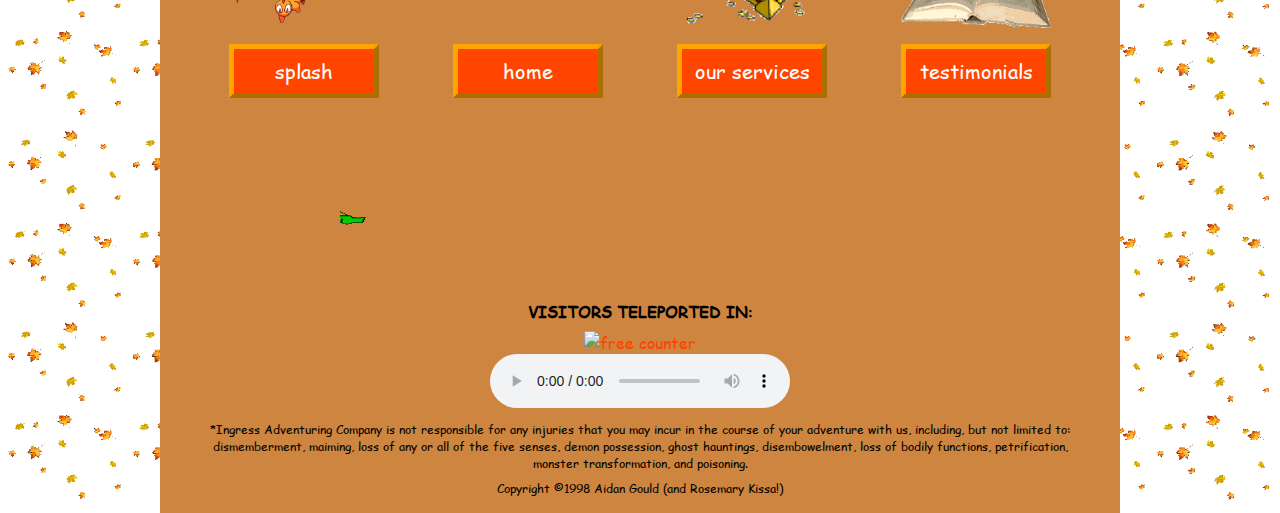
==== commit f4b4fc6f: "adding midi file replacement to audio tag" ====
--- a/pages/about.html
+++ b/pages/about.html
@@ -217,7 +217,7 @@
             alt="free counter"
         /></a>
         <div class="music-player">
-          <audio controls autoplay>
+          <audio controls autoplay loop>
             <source src="../videos/semi-charmed-life.mp3" type="audio/mpeg" />
             Your browser does not support the audio element.
           </audio>
